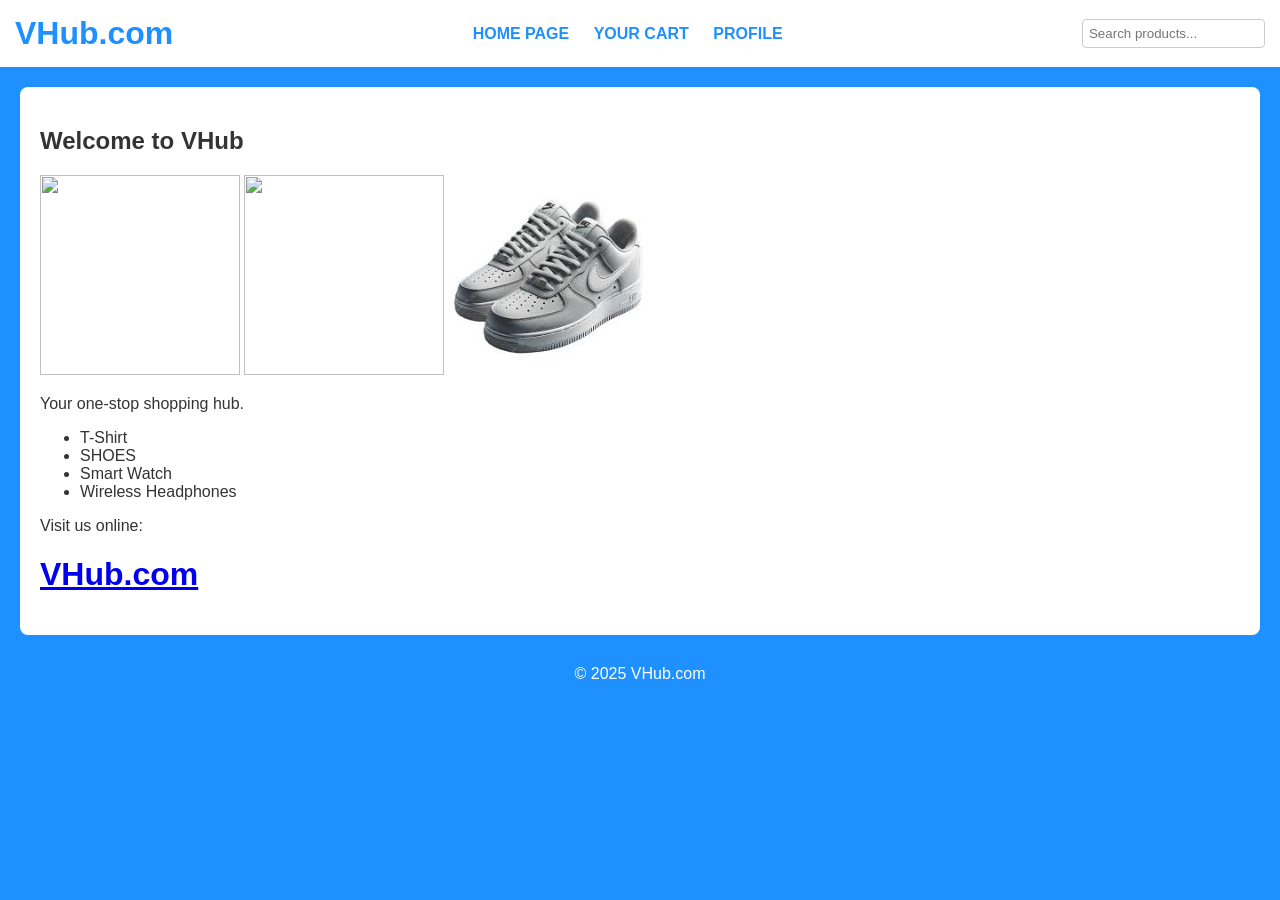
==== index.html @ c58ce65f "first commit" ====
<!DOCTYPE html>
<html lang="en">
<head>
    <meta charset="UTF-8">
    <title>VelasquezHub.com</title>
    <link rel="stylesheet" href="mystyle.css" />
</head>
<body>

<header>
    <h1>VHub.com</h1>

    <nav>
        <a onclick="showPage('home')">HOME PAGE</a>
        <a onclick="showPage('cart')">YOUR CART</a>
        <a onclick="showPage('profile')">PROFILE</a>
    </nav>

    <div class="search-bar">
        <input type="text" id="searchInput" placeholder="Search products..." onkeyup="searchItem()">
    </div>
</header>

<div class="container" id="home">
    <h2>Welcome to VHub</h2>
    <img class="picture" src="https://gameone.ph/media/catalog/product/mpiowebpcache/d378a0f20f83637cdb1392af8dc032a2/r/a/razer_blackshark_v2_hyperspeed_headset_black_white.webp" />
    <img class="picture" src="https://image.uniqlo.com/UQ/ST3/AsianCommon/imagesgoods/446935/sub/goods_446935_sub15_3x4.jpg?width=494" />
    <img class="picture" src="images/image.jpg" />
    <p>Your one-stop shopping hub.</p>
    <ul id="productList">
        <li>T-Shirt</li>
        <li>SHOES</li>
        <li>Smart Watch</li>
        <li>Wireless Headphones</li>
    </ul>

    <p>
        Visit us online:
        <h1>
    <a href="https://www.vhub.com" target="_blank">
        VHub.com
    </a>
</h1>
    </p>
</div>

<div class="container hidden" id="cart">
    <h2>Your Cart</h2>
    <p>You have no items in your cart.</p>
</div>

<div class="container hidden" id="profile">
    <h2>Your Profile</h2>
    <p><strong>Name:</strong> dweignayichino</p>
    <p><strong>Email:</strong> dweignayichino@email.com</p>
    <p><strong>Member Since:</strong> 2025</p>
</div>

<footer>
    © 2025 VHub.com
</footer>

<script>
    function showPage(page) {
        document.getElementById('home').classList.add('hidden');
        document.getElementById('cart').classList.add('hidden');
        document.getElementById('profile').classList.add('hidden');

        document.getElementById(page).classList.remove('hidden');
    }

    function searchItem() {
        let input = document.getElementById('searchInput').value.toLowerCase();
        let items = document.querySelectorAll('#productList li');

        items.forEach(item => {
            if (item.textContent.toLowerCase().includes(input)) {
                item.style.display = "";
            } else {
                item.style.display = "none";
            }
        });
    }
</script>

</body>
</html>
---- mystyle.css ----
body {
    margin: 0;
    font-family: Arial, sans-serif;
    background-color: #1e90ff;
    color: #333;
}

header {
    background-color: white;
    padding: 15px;
    display: flex;
    align-items: center;
    justify-content: space-between;
}

header h1 {
    color: #1e90ff;
    margin: 0;
}

nav a {
    margin: 0 10px;
    text-decoration: none;
    color: #1e90ff;
    font-weight: bold;
    cursor: pointer;
}

nav a:hover {
    text-decoration: underline;
}

.search-bar input {
    padding: 6px;
    border-radius: 4px;
    border: 1px solid #ccc;
}

.container {
    background-color: white;
    margin: 20px;
    padding: 20px;
    border-radius: 8px;
}

.hidden {
    display: none;
}

footer {
    text-align: center;
    color: white;
    padding: 10px;
}

.picture {
  width: 200px;
  height: 200px;
}
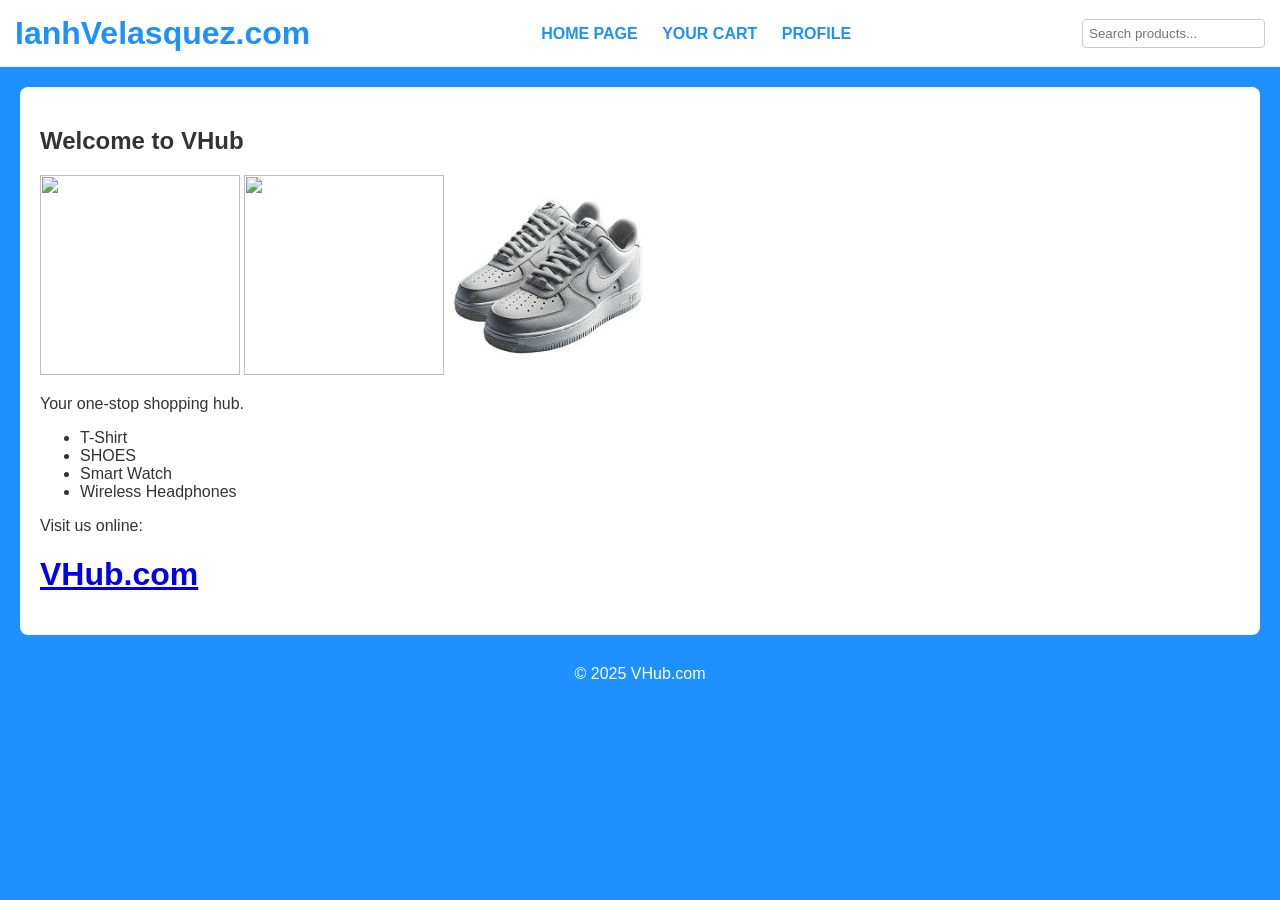
==== commit fbf53f2f: "changed website header" ====
--- a/index.html
+++ b/index.html
@@ -8,7 +8,7 @@
 <body>
 
 <header>
-    <h1>VHub.com</h1>
+    <h1>IanhVelasquez.com</h1>
 
     <nav>
         <a onclick="showPage('home')">HOME PAGE</a>
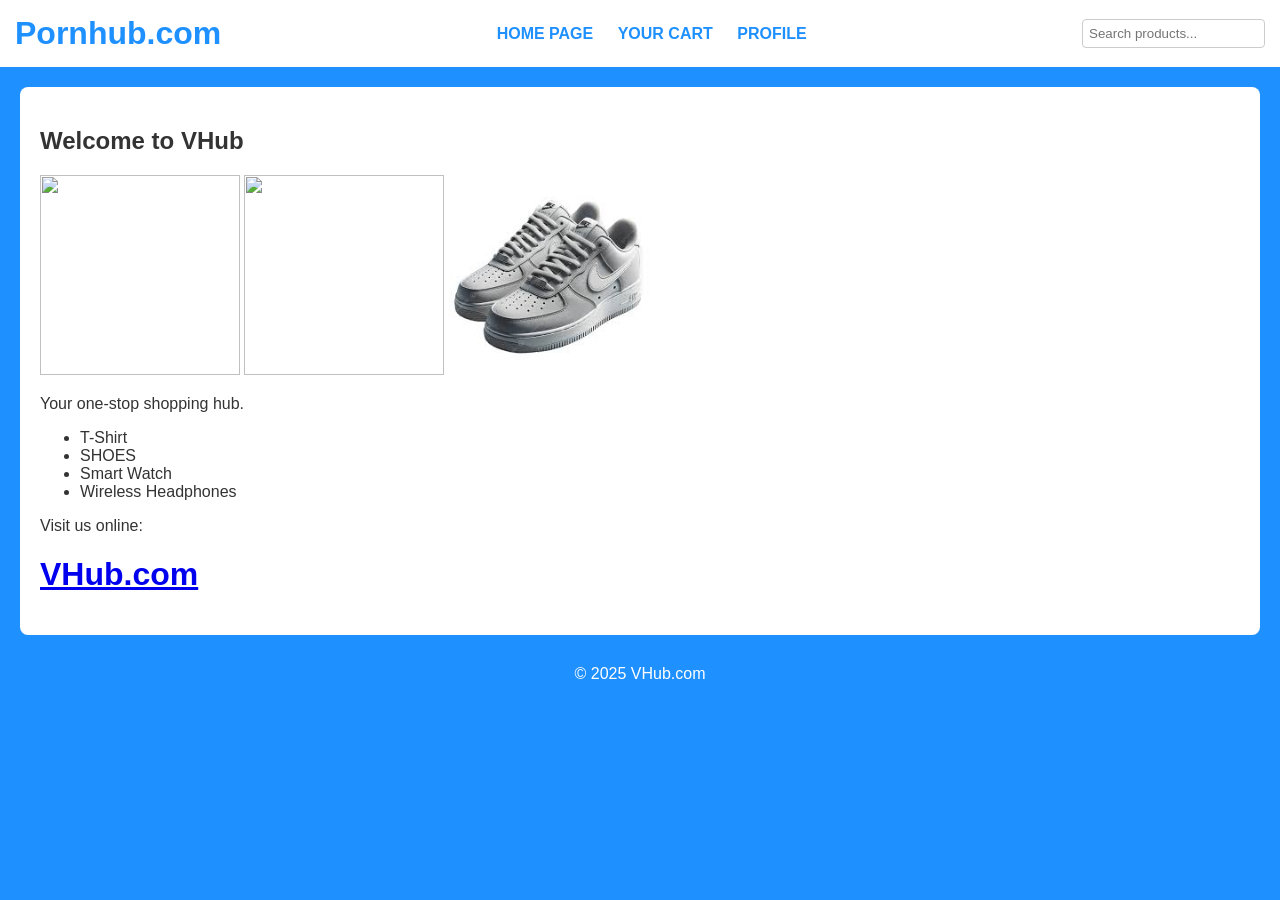
==== commit 200c1c14: "changed header again" ====
--- a/index.html
+++ b/index.html
@@ -8,7 +8,7 @@
 <body>
 
 <header>
-    <h1>IanhVelasquez.com</h1>
+    <h1>Pornhub.com</h1>
 
     <nav>
         <a onclick="showPage('home')">HOME PAGE</a>
